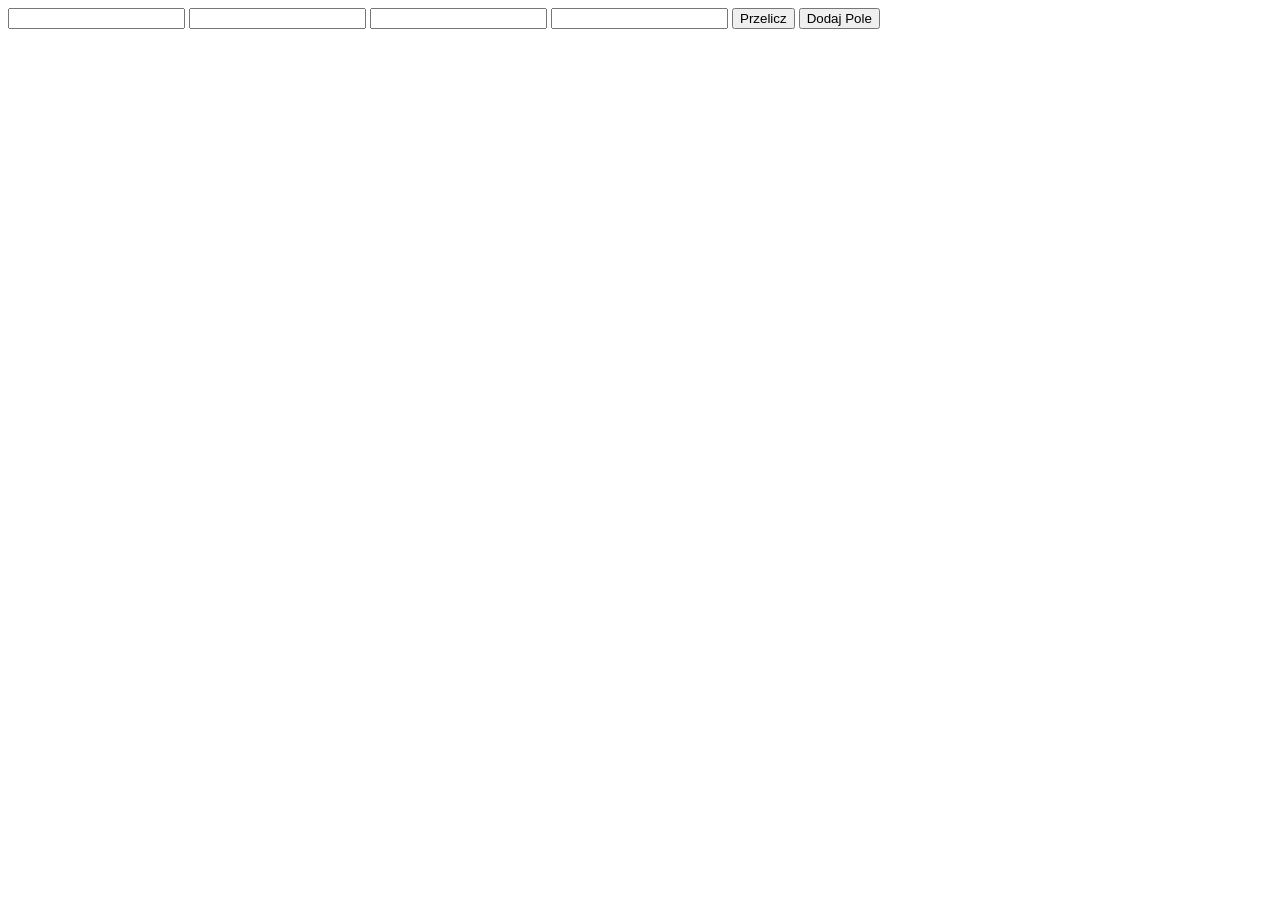
==== Index.html @ 280e7baf "Rozgrzewka, praca z DOM i zdarzeniami dokkumentu" ====
<!DOCTYPE html>
<html lang="en">

<head>
    <meta charset="UTF-8">
    <meta name="viewport" content="width=device-width, initial-scale=1.0">
    <title>Rozgrzewka, praca z DOM i zdarzeniami dokkumentu</title>
    
    <input type="text" id="in1" oninput="przelicz()">
    <input type="text" id="in2" oninput="przelicz()">
    <input type="text" id="in3" oninput="przelicz()">
    <input type="text" id="in4" oninput="przelicz()">
    <button onclick="przelicz()">Przelicz</button>
    <button onclick="addField()">Dodaj Pole</button>

    <div id="result1"></div>
    <div id="result2"></div>
    <div id="result3"></div>
    <div id="result4"></div>

    <style>

    </style>
</head>

<body>
    <main>
        
        <div>

        </div>
    </main>
</body>

<script type="text/javascript">
    
function przelicz(){
    let x1 = document.querySelector("#in1").value;
    let x2 = document.querySelector("#in2").value;
    let x3 = document.querySelector("#in3").value;
    let x4 = document.querySelector("#in4").value;

    document.querySelector("#result1").textContent = "Suma :" + x1+x2+x3+x4;
    document.querySelector("#result2").textContent = "Średnia :" + x1+x2+x3+x4/4;
    document.querySelector("#result3").textContent = "V.Min :" + Math.min(x1, x2, x3, x4);
    document.querySelector("#result4").textContent = "V.Max :" + Math.max(x1, x2, x3, x4);

}

</script>

</html>
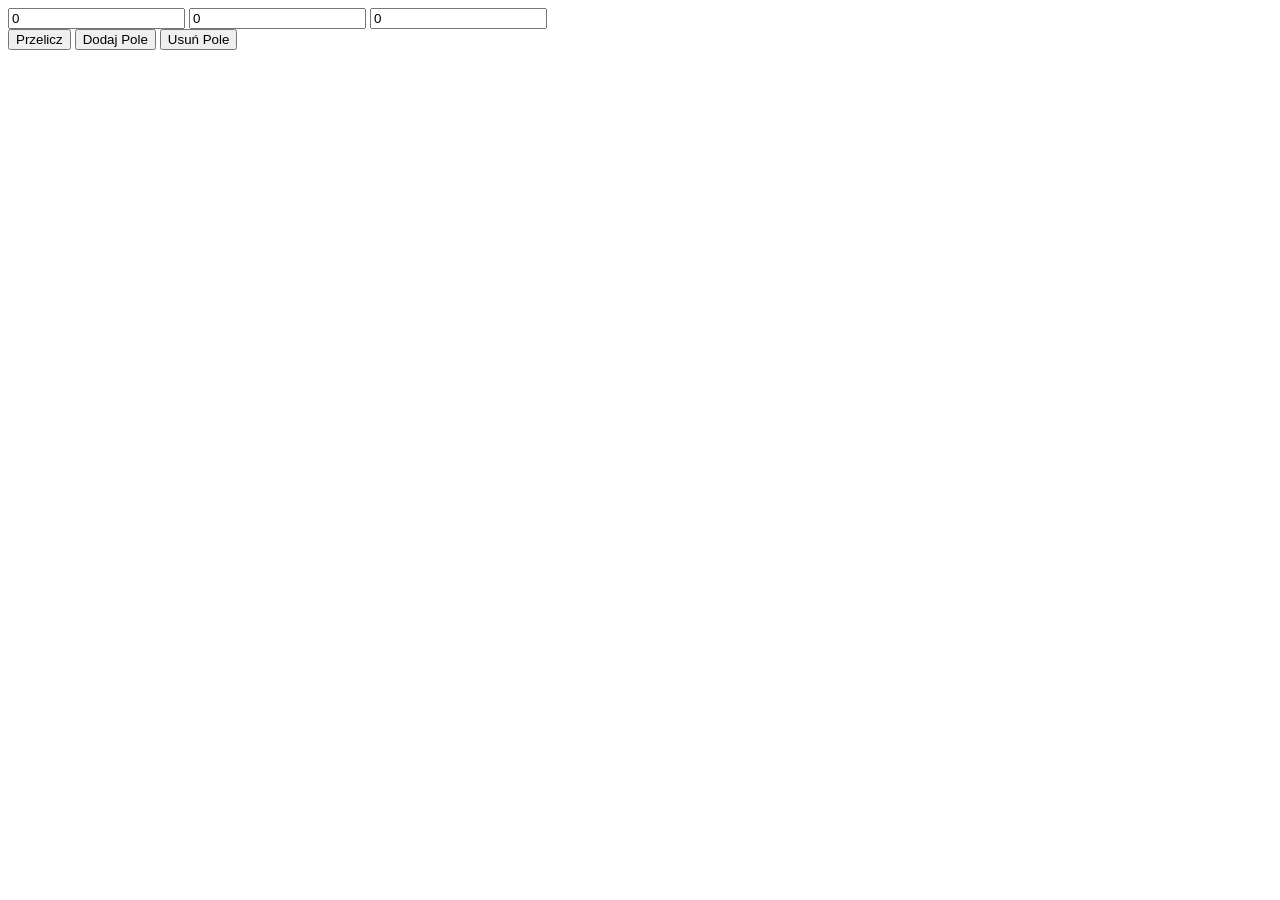
==== commit c788b8f2: "Update Index.html Wersja normal lab1" ====
--- a/Index.html
+++ b/Index.html
@@ -6,17 +6,7 @@
     <meta name="viewport" content="width=device-width, initial-scale=1.0">
     <title>Rozgrzewka, praca z DOM i zdarzeniami dokkumentu</title>
     
-    <input type="text" id="in1" oninput="przelicz()">
-    <input type="text" id="in2" oninput="przelicz()">
-    <input type="text" id="in3" oninput="przelicz()">
-    <input type="text" id="in4" oninput="przelicz()">
-    <button onclick="przelicz()">Przelicz</button>
-    <button onclick="addField()">Dodaj Pole</button>
-
-    <div id="result1"></div>
-    <div id="result2"></div>
-    <div id="result3"></div>
-    <div id="result4"></div>
+    
 
     <style>
 
@@ -27,24 +17,68 @@
     <main>
         
         <div>
+            <div id="row"> 
+                <input type="number" class="abc" value=0 oninput="calculate()">
+                <input type="number" class="abc" value=0 oninput="calculate()">
+                <input type="number" class="abc" value=0 oninput="calculate()">
+            </div>
+            
+            <button onclick="calculate()">Przelicz</button>
+            <button onclick="addField()">Dodaj Pole</button>
+            <button onclick="deleteField()">Usuń Pole</button>
 
+            <div id="result1"></div>
+            <div id="result2"></div>
+            <div id="result3"></div>
+            <div id="result4"></div>
         </div>
     </main>
 </body>
 
 <script type="text/javascript">
     
-function przelicz(){
-    let x1 = document.querySelector("#in1").value;
-    let x2 = document.querySelector("#in2").value;
-    let x3 = document.querySelector("#in3").value;
-    let x4 = document.querySelector("#in4").value;
+function calculate(){
+    let x1 = document.querySelectorAll(".abc");
 
-    document.querySelector("#result1").textContent = "Suma :" + x1+x2+x3+x4;
-    document.querySelector("#result2").textContent = "Średnia :" + x1+x2+x3+x4/4;
-    document.querySelector("#result3").textContent = "V.Min :" + Math.min(x1, x2, x3, x4);
-    document.querySelector("#result4").textContent = "V.Max :" + Math.max(x1, x2, x3, x4);
+    let suma = 0;
+    let srednia= 0;
+    let vMin= 0;
+    let vMax= 0;
+    let arr = [];
 
+    x1.forEach((e)=>{
+        if(!isNaN(e.valueAsNumber)){
+            suma += e.valueAsNumber;
+            srednia += e.valueAsNumber;
+            arr.push(e.valueAsNumber);
+        }else console.log("error");
+    });
+   
+    document.querySelector("#result1").textContent = "Suma :" + suma;
+    document.querySelector("#result2").textContent = "Średnia :" + srednia/x1.length;
+
+     document.querySelector("#result3").textContent = "V.Min :" + Math.min(...arr);
+     document.querySelector("#result4").textContent = "V.Max :" + Math.max(...arr);
+
+}
+
+function addField(){
+    let row = document.getElementById('row');
+    let element = document.createElement('input');
+    element.type='number';
+    element.className='abc';
+    element.value=0;
+    element.oninput = calculate;
+    row.appendChild(element);
+    calculate();
+}
+
+function deleteField(){
+    let x1 = document.querySelectorAll(".abc");
+    x1.forEach(e=>{
+        if (e.value == 0) e.parentNode.removeChild(e);
+    });
+    calculate();
 }
 
 </script>
